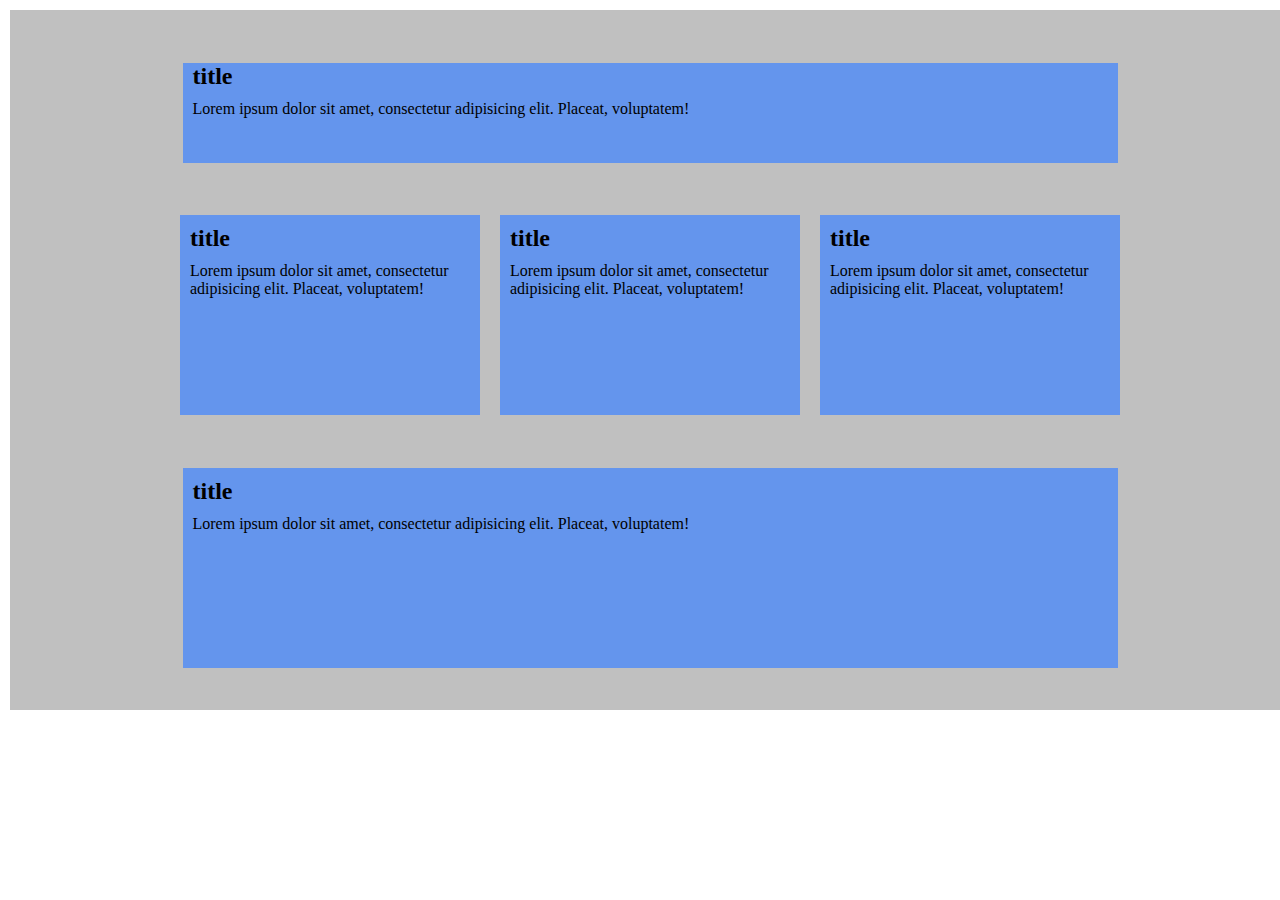
==== lesson2/index.html @ 7bdd46df "lesson2" ====
<!doctype html>
<html>
<head>
    <meta charset="UTF-8">
    <meta name="viewport"
          content="width=device-width, user-scalable=no, initial-scale=1.0, maximum-scale=1.0, minimum-scale=1.0">
    <meta http-equiv="X-UA-Compatible" content="ie=edge">
    <title>Document</title>
    <link rel="stylesheet" href="styles/style.css">
</head>
<body>

</body>
<div class="wrap">

    <div class="top">
        <div class="box1">
            <h2>title</h2>
            <p> Lorem ipsum dolor sit amet, consectetur adipisicing elit. Placeat, voluptatem!
            </p>
        </div>
    </div>
    <div class="middle">

        <div class="box">
            <h2>title</h2>
            <p> Lorem ipsum dolor sit amet, consectetur adipisicing elit. Placeat, voluptatem!
            </p>
        </div>
        <div class="box">
            <h2>title</h2>
            <p> Lorem ipsum dolor sit amet, consectetur adipisicing elit. Placeat, voluptatem!
            </p>
        </div>
        <div class="box">
            <h2>title</h2>
            <p> Lorem ipsum dolor sit amet, consectetur adipisicing elit. Placeat, voluptatem!
            </p>
        </div>
    </div>
    <div class="bottom">
        <div class="box5">
            <h2>title</h2>
            <p> Lorem ipsum dolor sit amet, consectetur adipisicing elit. Placeat, voluptatem!
            </p>
        </div>
    </div>
</div>

</html>
---- lesson2/styles/style.css ----
body {
    margin: 0;
}


h2{
    margin: 10px;
}
p{
    /*display: block;*/
    margin: 10px;
    /*padding: 30px;*/
}

.box {
    background: cornflowerblue;
    width: 300px;
    height: 200px;
    margin: 10px;
    box-sizing: border-box;
    /*margin-right: calc(10%-5px)  ;*/

}
.box1{
    background: cornflowerblue;
    width: 935px;
    height: 100px;
    /*margin: 10px;*/
    box-sizing: border-box;
}
.wrap {
    height: 700px;
    background: silver;
    width: 100%;
    display: flex;
    /*justify-content: center;*/
    align-items: center;
    justify-content: space-evenly;
    /*justify-content: flex-start;*/
    /*align-items: flex-start;*/
    flex-wrap: wrap;
    flex-direction: column;
    margin: 10px;
}
.box5{
    background: cornflowerblue;
    width: 935px;
    height:200px;
    box-sizing: border-box;
/*margin-top: 20px;*/
}
.top > p{
    display: flex;
    width: 100%;
    justify-content: flex-end;
    align-items: flex-end;
    /*flex-direction: row;*/
}
.middle{
    display: flex;
    flex-wrap: wrap;
    justify-content: space-evenly;
    align-items: flex-start;

}
.bottom{
    display: flex;
    /*flex-wrap: wrap;*/
    justify-content: flex-end;
    align-items: stretch;

}
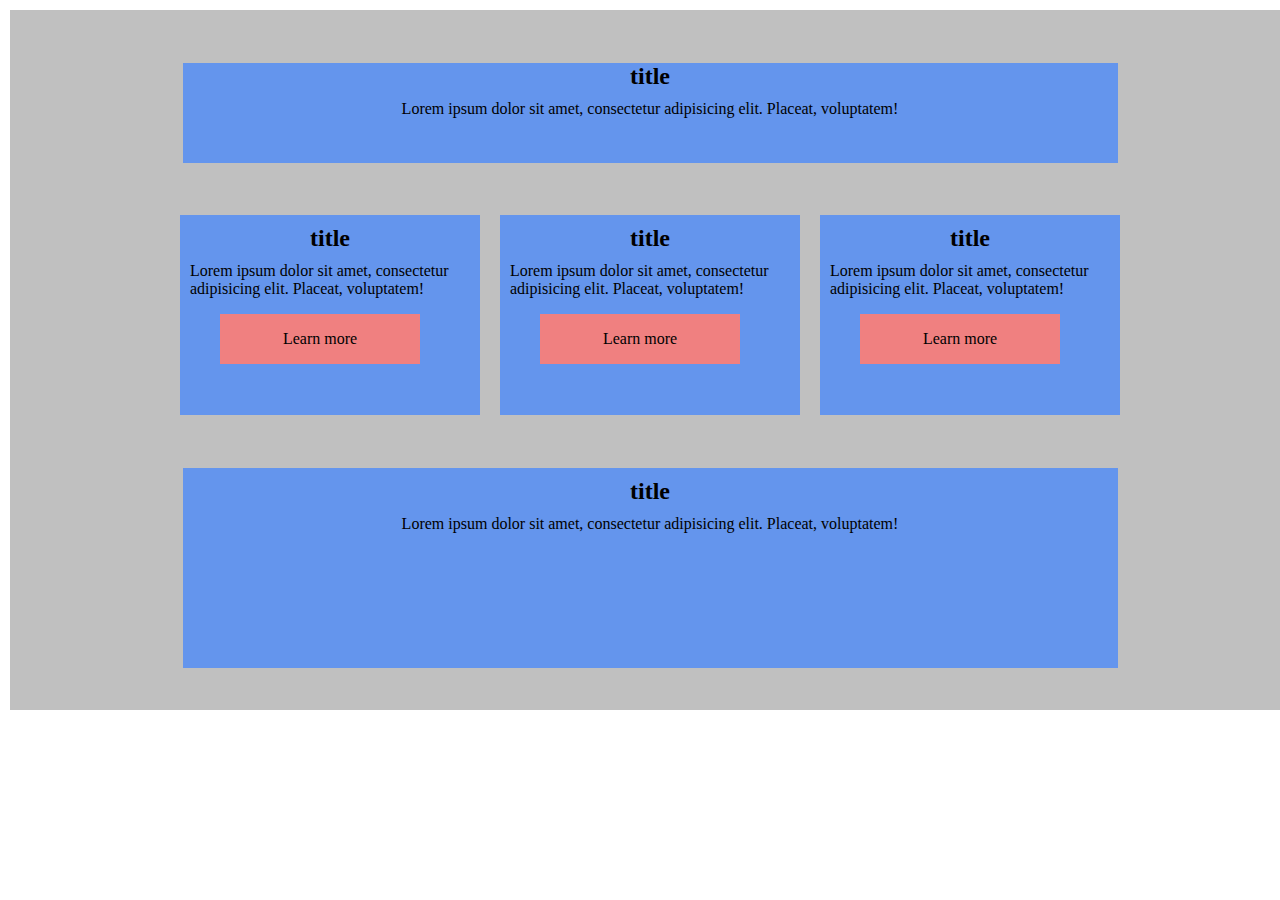
==== commit 74715ab4: "lesson2" ====
--- a/lesson2/index.html
+++ b/lesson2/index.html
@@ -15,33 +15,49 @@
 
     <div class="top">
         <div class="box1">
-            <h2>title</h2>
-            <p> Lorem ipsum dolor sit amet, consectetur adipisicing elit. Placeat, voluptatem!
+            <h2 class="xx">title</h2>
+            <p class="xxx"> Lorem ipsum dolor sit amet, consectetur adipisicing elit. Placeat, voluptatem!
             </p>
         </div>
     </div>
     <div class="middle">
 
         <div class="box">
-            <h2>title</h2>
-            <p> Lorem ipsum dolor sit amet, consectetur adipisicing elit. Placeat, voluptatem!
+            <h2 class="xx">title</h2>
+            <p class="xxx"> Lorem ipsum dolor sit amet, consectetur adipisicing elit. Placeat, voluptatem!
             </p>
+            <ul>
+                <li class="x">
+                    Learn more
+                </li>
+            </ul>
         </div>
         <div class="box">
-            <h2>title</h2>
-            <p> Lorem ipsum dolor sit amet, consectetur adipisicing elit. Placeat, voluptatem!
+            <h2 class="xx">title</h2>
+            <p class="xxx"> Lorem ipsum dolor sit amet, consectetur adipisicing elit. Placeat, voluptatem!
             </p>
+            <ul>
+                <li class="x">
+                    Learn more
+                </li>
+            </ul>
         </div>
+
         <div class="box">
-            <h2>title</h2>
-            <p> Lorem ipsum dolor sit amet, consectetur adipisicing elit. Placeat, voluptatem!
+            <h2 class="xx">title</h2>
+            <p class="xxx"> Lorem ipsum dolor sit amet, consectetur adipisicing elit. Placeat, voluptatem!
             </p>
+            <ul>
+                <li class="x">
+                    Learn more
+                </li>
+            </ul>
         </div>
     </div>
     <div class="bottom">
         <div class="box5">
-            <h2>title</h2>
-            <p> Lorem ipsum dolor sit amet, consectetur adipisicing elit. Placeat, voluptatem!
+            <h2 class="xx">title</h2>
+            <p class="xxx"> Lorem ipsum dolor sit amet, consectetur adipisicing elit. Placeat, voluptatem!
             </p>
         </div>
     </div>
--- a/lesson2/styles/style.css
+++ b/lesson2/styles/style.css
@@ -6,6 +6,7 @@
 
 h2{
     margin: 10px;
+
 }
 p{
     /*display: block;*/
@@ -71,3 +72,22 @@
     align-items: stretch;
 
 }
+.x {
+    background: lightcoral;
+    width: 200px;
+    height: 50px;
+    margin: 0;
+    display: flex;
+    justify-content: space-evenly;
+    align-items: center;
+}
+.xx {
+    display: flex;
+    justify-content: space-evenly;
+    align-items: center;
+}
+.xxx {
+    display: flex;
+    justify-content: center;
+    align-items: center;
+}